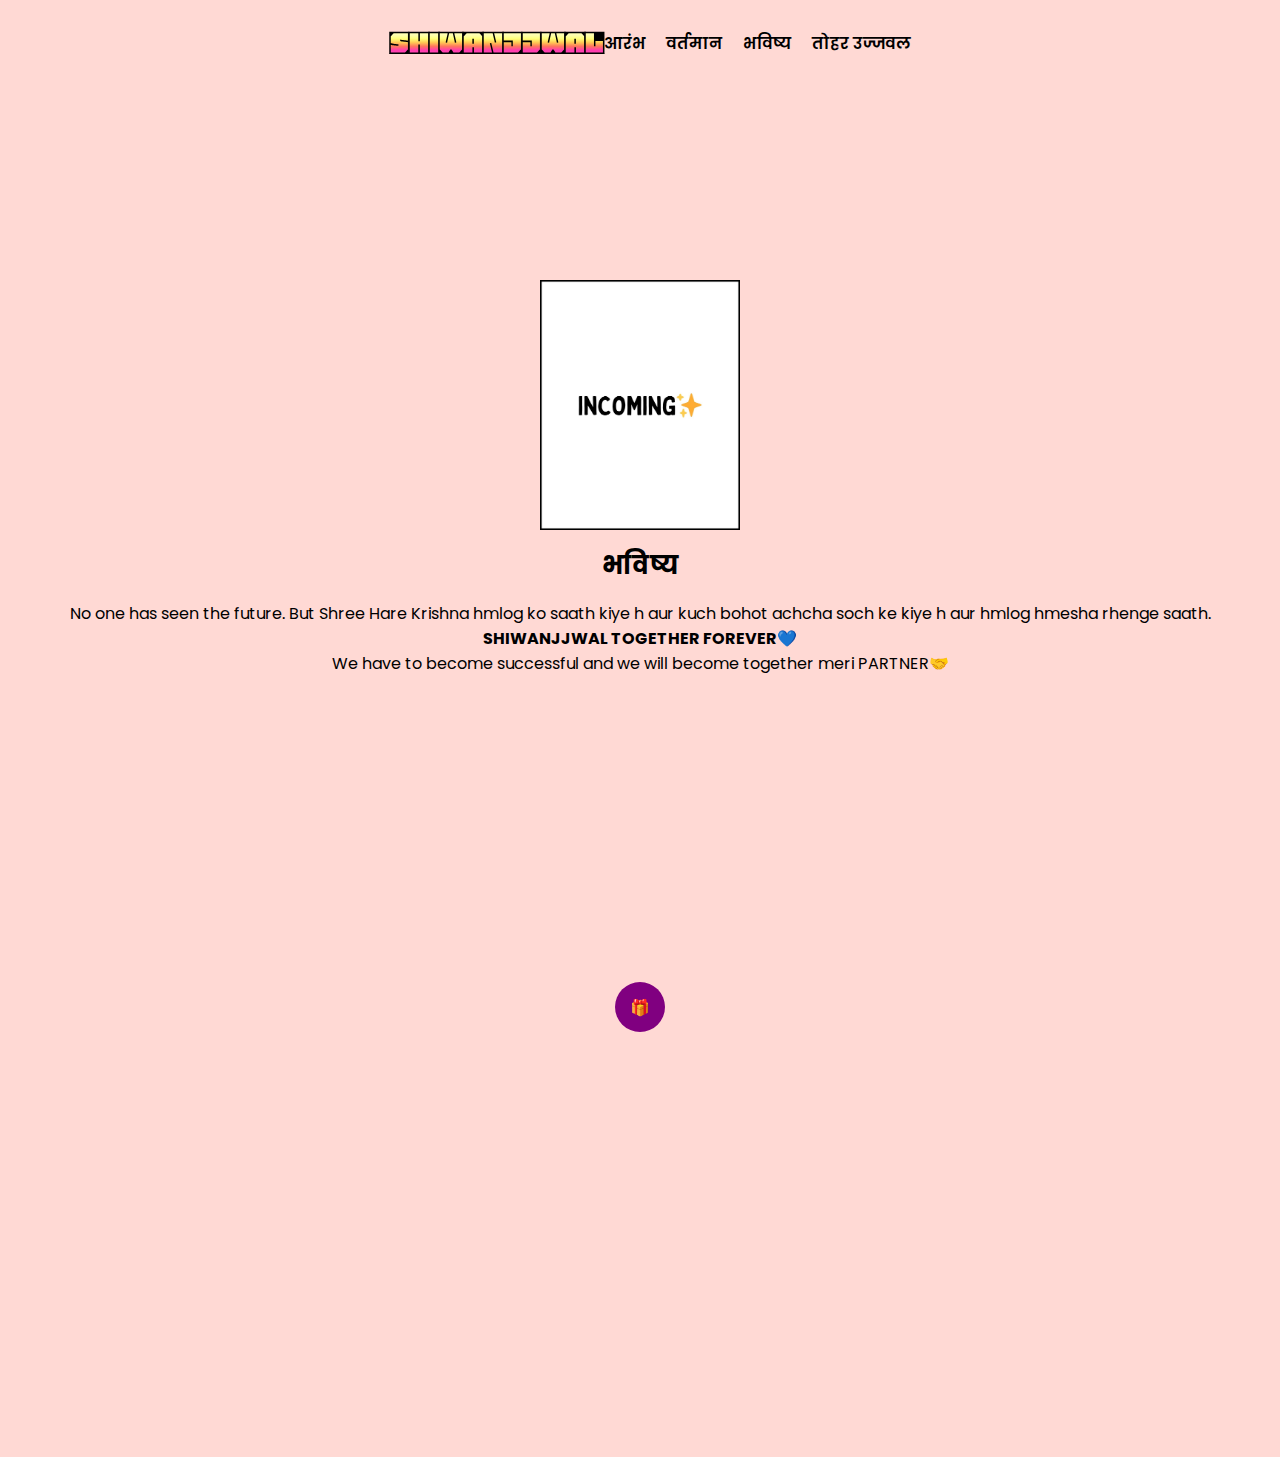
==== bhavishya.html @ 4195205c "Add files via upload" ====
<!DOCTYPE html>
<html lang="en">
<head>
    <meta charset="UTF-8">
    <meta name="viewport" content="width=device-width, initial-scale=1.0">
    <title>SHIWANJJWAL</title>
    <link rel="preconnect" href="https://fonts.googleapis.com">
<link rel="preconnect" href="https://fonts.gstatic.com" crossorigin>
<link href="https://fonts.googleapis.com/css2?family=Honk&display=swap" rel="stylesheet">
<link rel="preconnect" href="https://fonts.googleapis.com">
<link rel="preconnect" href="https://fonts.gstatic.com" crossorigin>
<link href="https://fonts.googleapis.com/css2?family=Protest+Riot&display=swap" rel="stylesheet">
    <link rel="stylesheet" href="bhavishya.css">
</head>
<body>
    <nav>
        <div class="logo">SHIWANJJWAL</div>
        <div class="menu-toggle">
            <div class="hamburger">&#9776;</div>
        </div>
        <ul class="menu">
            <li><a href="aarambh.html" target="_blank">आरंभ</a></li>
            <li><a href="vartaman.html" target="_blank">वर्तमान</a></li>
            <li><a href="bhavishya.html" target="_blank">भविष्य</a></li>
            <li><a href="ujjwal.html" target="_blank">तोहर उज्जवल</a></li>
        </ul>
    </nav>

    <div class="container">
        <div class="content">
          <img src="bhavishya.jpg" alt="Your Photo">
          <h2>भविष्य</h2>
          <p>No one has seen the future. But Shree Hare Krishna hmlog ko saath kiye h aur kuch bohot achcha soch ke kiye h aur hmlog hmesha rhenge saath.<br>
            <b>SHIWANJJWAL TOGETHER FOREVER💙</b><br>
            We have to become successful and we will become together meri PARTNER🤝</p>
        </div>
        
      </div>

<!-- AUDIO -->
<div class="circle-container">
    <span id="circle">🎁</span>
  </div>
  <audio id="audio" src="bhavishya.mp3"></audio>
  
  

    <script src="bhavishya.js"></script>
</body>
</html>
---- bhavishya.css ----
@import url('httpsfonts.googleapis.comcss2family=Protest+Riot&display=swap');
@import url('https://fonts.googleapis.com/css2?family=Poppins:wght@400;600;700&display=swap');


body {
    margin: 0;
    padding: 0;
    font-family: 'Poppins', sans-serif;
    background-color: #FFD9D4;
}

nav {
    background-color: #FFD9D4;
    padding: 20px;
    display: flex;
    justify-content: center;
    align-items: center;
    position: fixed;
    width: 100%;
    z-index: 1000;
}

.logo {
    font-family: 'Honk', system-ui;
    font-weight: bold;
    font-size: 38px;
}

.menu {
    list-style-type: none;
    padding: 0;
    margin: 0;
    display: flex;
}

.menu li {
    font-weight: 600;
    margin-right: 20px;
}

.menu li a {
    text-decoration: none;
    color: black;
}

.menu-toggle {
    display: none; /* Hide hamburger menu by default */
}

.hamburger {
    padding-left: 35px;
    text-align: left;
    font-size: 18px;
}

/* Media Query for Responsive Design */
@media screen and (max-width: 768px) {
    .menu {
        display: none; /* Hide regular menu on mobile view */
    }

    .menu-toggle {
        display: block; /* Show hamburger menu on mobile view */
        cursor: pointer;
    }

    .menu-toggle.show-menu .hamburger {
        background-color: transparent; /* Hide hamburger lines when menu is open */
    }

    .menu-toggle.show-menu .hamburger:before,
    .menu-toggle.show-menu .hamburger:after {
        content: '';
        
        position: absolute;
    }

    .menu-toggle.show-menu .hamburger:before {
        transform: rotate(45deg);
    }

    .menu-toggle.show-menu .hamburger:after {
        transform: rotate(-45deg);
    }

    .menu-toggle.show-menu + .menu {
        display: flex;
        flex-direction: column;
        align-items: center;
        position: absolute;
        top: 70px; /* Adjust as needed */
        left: 0;
        width: 100%;
        background-color: #ffd9d464;
    }

    .menu-toggle.show-menu + .menu li {
        margin: 7px 0;
    }
}


/* image */

.container {
    display: flex;
    justify-content: center;
    align-items: center;
    height: 108vh;
  }
  
  .content {
    text-align: center;
  }
  
  img {
    width: 200px; /* Adjust as needed */
    height: auto; /* Maintain aspect ratio */
    margin-bottom: -10px; /* Add some space between the photo and text */
  }
  
  h2 {
    font-family: 'Poppins', sans-serif;
    font-size: 25px;
    font-weight: 700;
    margin-bottom: 5px; /* Add some space between the heading and paragraph */
  }
  
  p {
    font-size: 16px;
    margin-left:20px;
    margin-right:20px;
  }


/* audio */

body, html {
    margin: 0;
    padding: 0;
    height: 100%;
  }
  
  .circle-container {
    display: flex;
    justify-content: center;
    align-items: center;
    height: 100vh;
    margin-top: -415px;
  }
  
  #circle {
    width: 50px;
    height: 50px;
    border-radius: 50%;
    background-color: purple;
    display: flex;
    justify-content: center;
    align-items: center;
    cursor: pointer;
  }
  
  .emoji {
    font-size: 70px;
  }
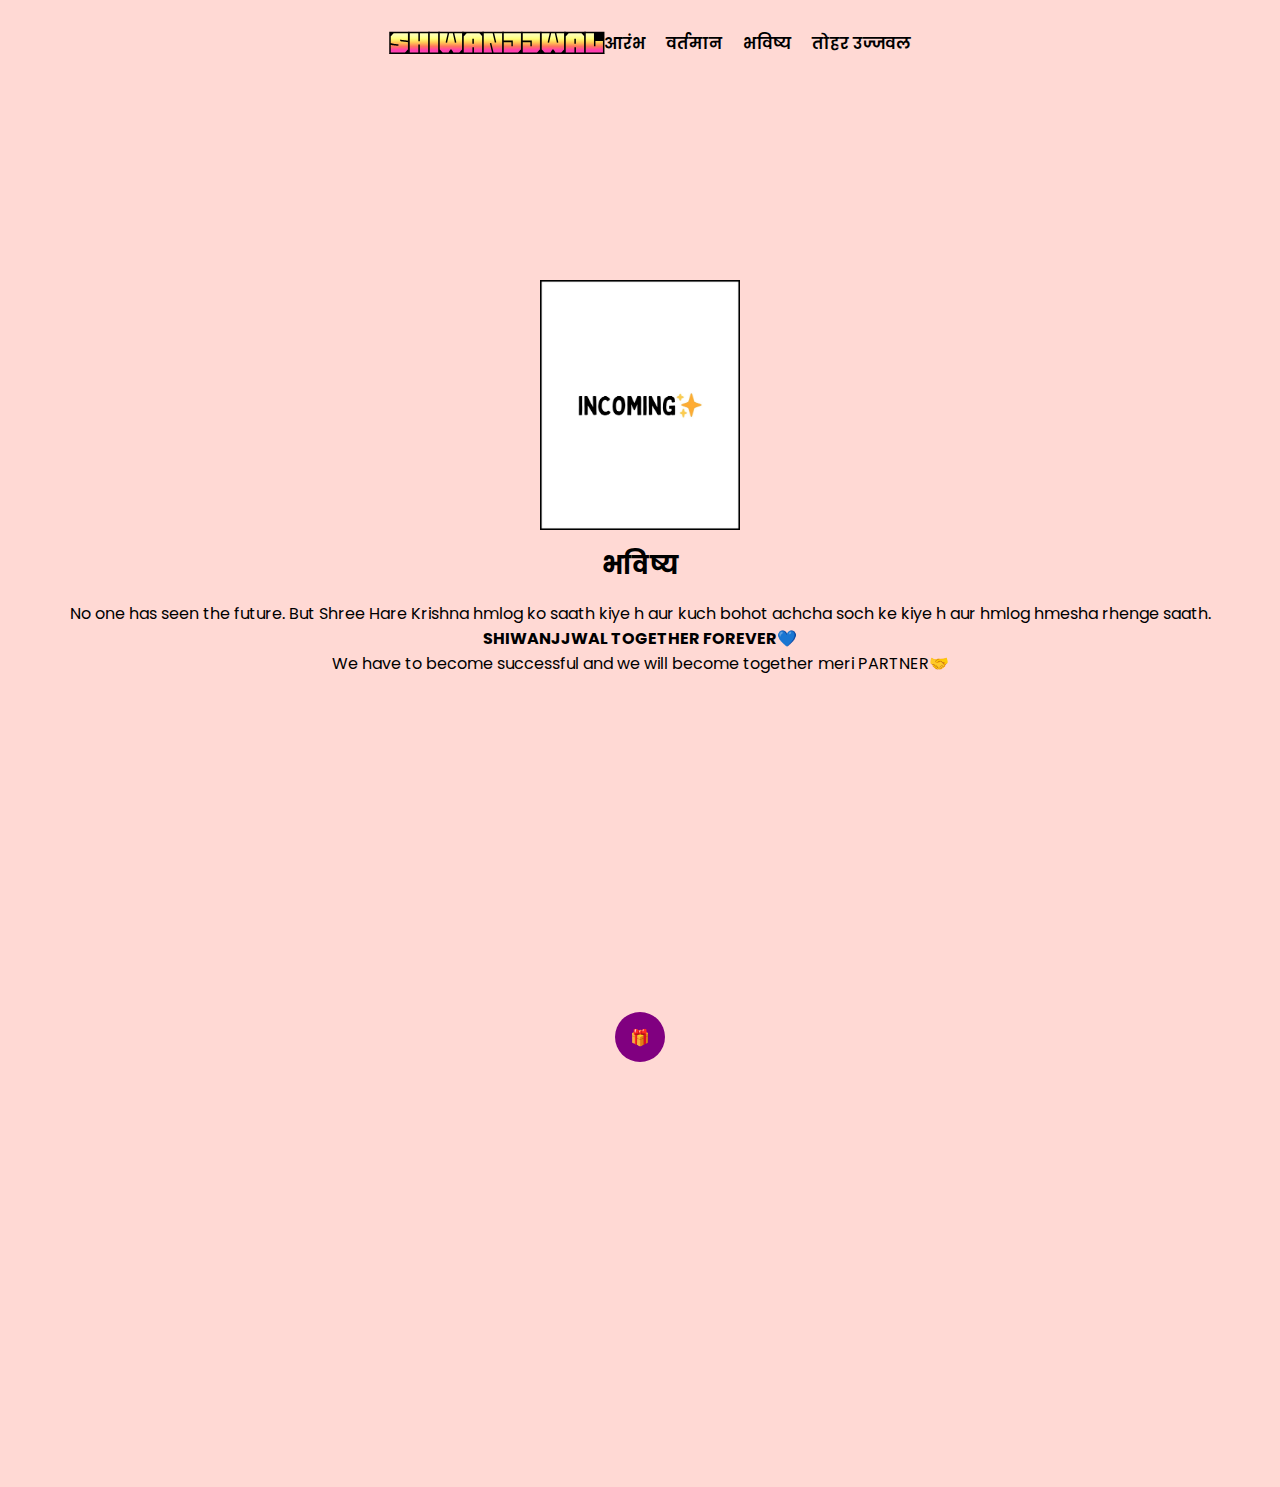
==== commit e51e6eff: "Update bhavishya.html" ====
--- a/bhavishya.html
+++ b/bhavishya.html
@@ -14,7 +14,7 @@
 </head>
 <body>
     <nav>
-        <div class="logo">SHIWANJJWAL</div>
+        <div class="logo"><a href="final.html">SHIWANJJWAL</a></div>
         <div class="menu-toggle">
             <div class="hamburger">&#9776;</div>
         </div>
--- a/bhavishya.css
+++ b/bhavishya.css
@@ -31,6 +31,10 @@
     padding: 0;
     margin: 0;
     display: flex;
+}
+
+.logo a{
+    text-decoration: none;
 }
 
 .menu li {
@@ -146,7 +150,7 @@
     justify-content: center;
     align-items: center;
     height: 100vh;
-    margin-top: -415px;
+    margin-top: -385px;
   }
   
   #circle {
@@ -163,4 +167,4 @@
   .emoji {
     font-size: 70px;
   }
-  +  
